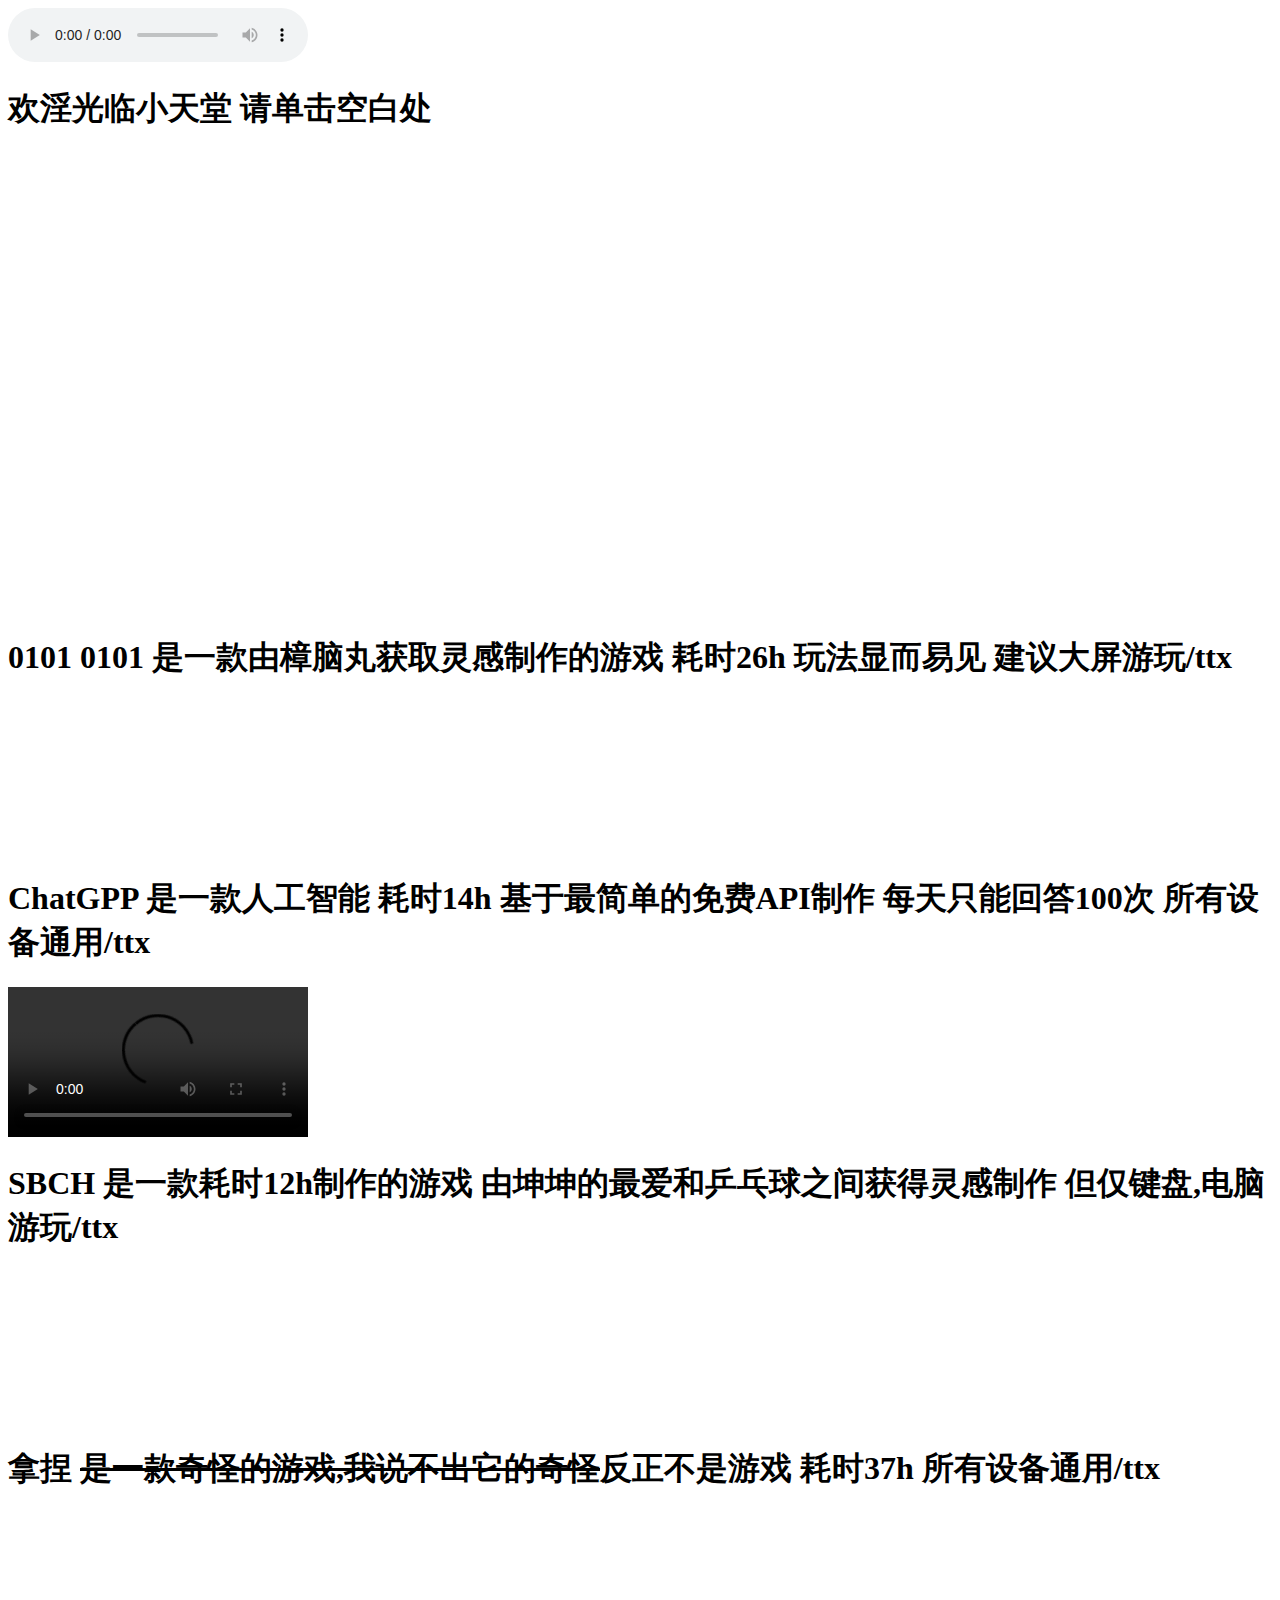
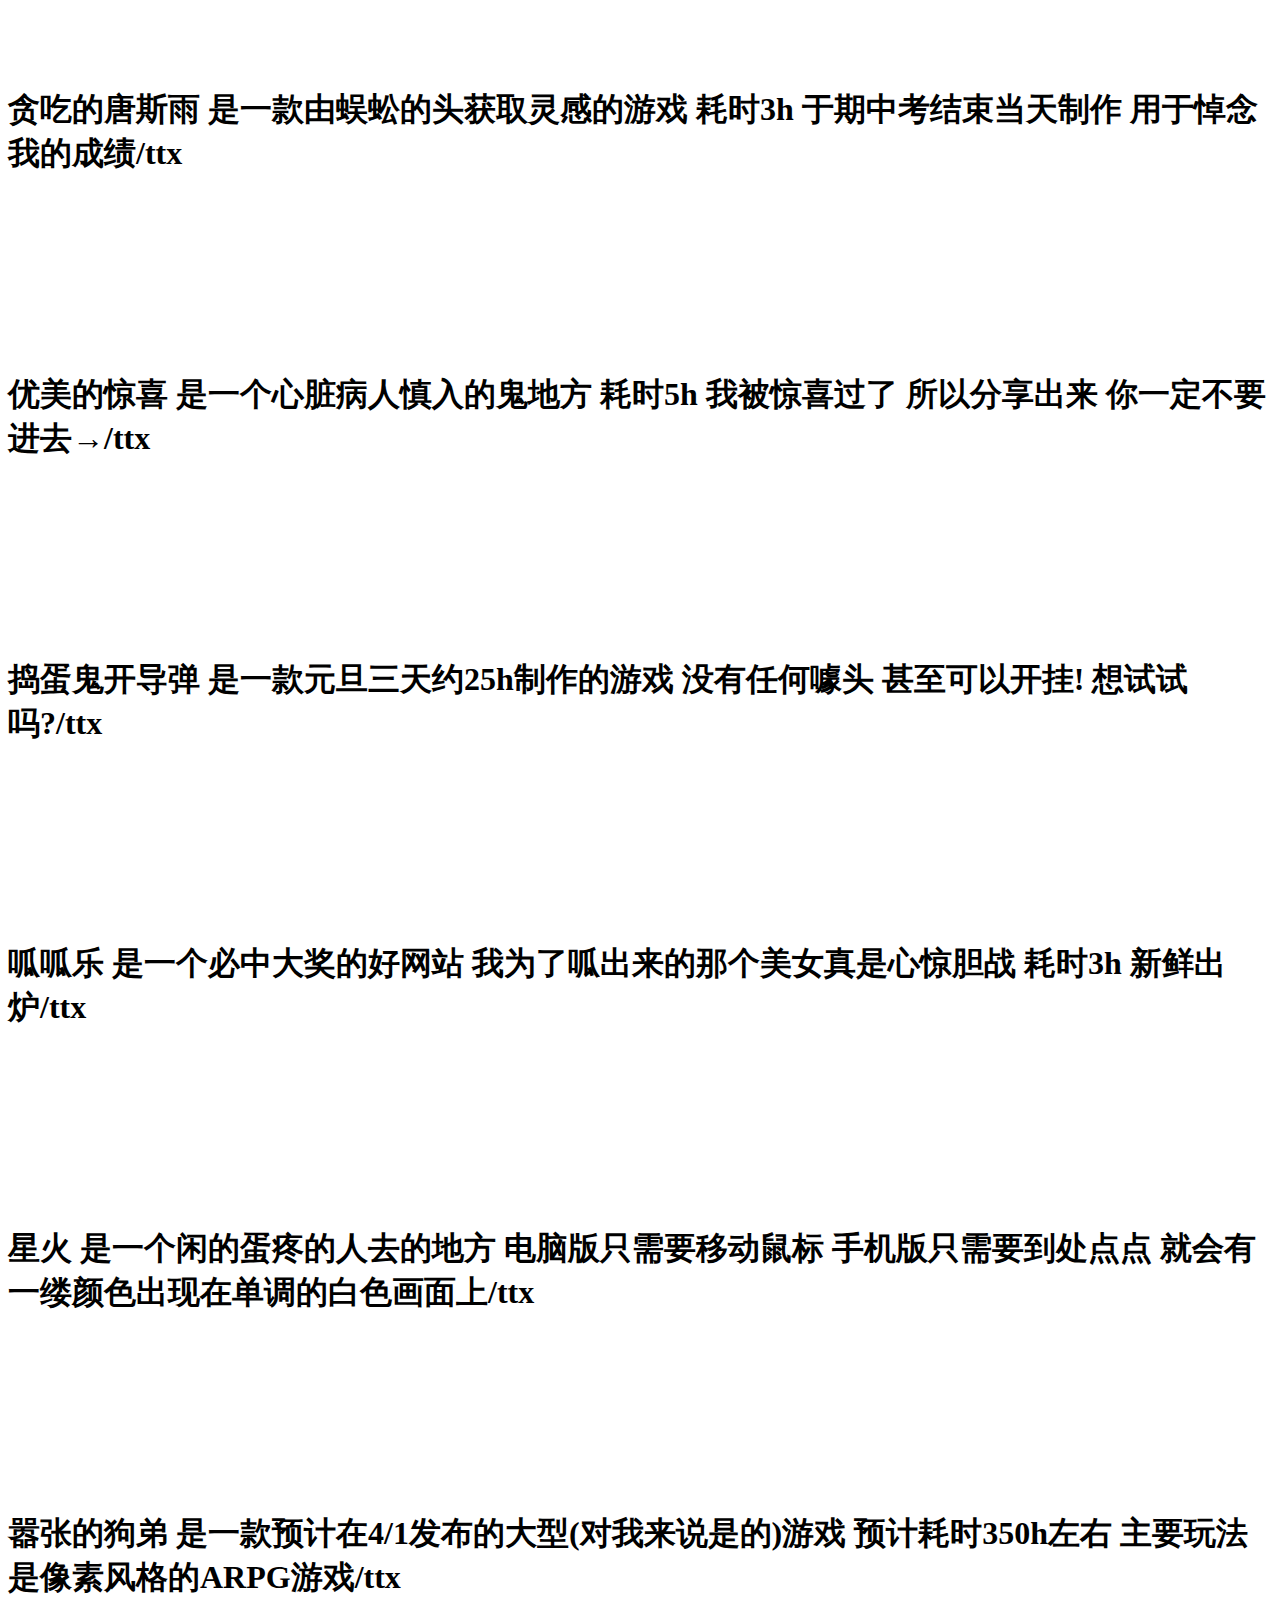
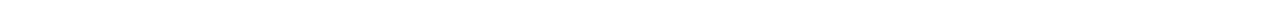
==== index.html @ 289c1200 "Add files via upload" ====
<!DOCTYPE html>
<html lang="en">
<head>
    <meta charset="UTF-8">
    <meta name="viewport" content="width=device-width, initial-scale=1.0">
    <title>小天堂 By 堂天小</title>
</head>
<link rel="stylesheet" href="index/index.css" type="text/css">
<script src="index/index.js"></script>
<body>

    <div id="startPage" class="show">
        <audio src="index/bg.mp3" autoplay loop controls></audio>
        <h1>欢淫光临小天堂 请单击空白处</h1>
        <a data-title="或者进入游戏目录" onclick="loadPage1()"></a>
        <video src="index/stpage.mp4" autoplay muted loop class="startbg" onclick="loadPage2()"></video>
    </div>
    <div id="page1" class="fade">
        <a onclick="loadPage2()" data-title="0101 0101"></a>
        <a onclick="loadPage3()" data-title="ChatGPP"></a>
        <a onclick="loadPage4()" data-title="SBCH"></a>
        <a onclick="loadPage5()" data-title="拿捏"></a>
        <a onclick="loadPage6()" data-title="贪吃的唐斯雨"></a>
        <a onclick="loadPage7()" data-title="优美的惊喜"></a>
        <a onclick="loadPage8()" data-title="捣蛋鬼开导弹"></a>
        <a onclick="loadPage9()" data-title="呱呱乐(新品)"></a>
        <a onclick="loadPage10()" data-title="星火(新品)"></a>
        <a onclick="loadPage11()" data-title="大作,敬请期待..."></a>
        <video src="index/bg1.mp4" autoplay loop muted class="bg1"></video>
        <video src="index/bg2.mp4" autoplay muted loop class="bg2"></video>
    </div>
    <div id="page2" class="fade">
        <video src="1/1.mp4" autoplay muted loop class="bg1" onclick="loadPage3()"></video>
        <h1>0101 0101 是一款由樟脑丸获取灵感制作的游戏 耗时26h 玩法显而易见 建议大屏游玩/ttx</h1>
        <a data-title="在线游玩" onclick="window.open('1/game.html','_blank')"></a>
    </div>
    <div id="page3" class="fade">
        <video src="2/2.mp4" autoplay muted loop class="bg1" onclick="loadPage4()"></video>
        <h1>ChatGPP 是一款人工智能 耗时14h 基于最简单的免费API制作 每天只能回答100次 所有设备通用/ttx</h1>
        <a data-title="在线游玩" onclick="window.open('2/ChatGPP-2.0.html','_blank')"></a>
    </div>
    <div id="page4" class="fade">
        <video src="3/3.mp4" controls loop class="bg1" onclick="loadPage5()"></video>
        <h1>SBCH 是一款耗时12h制作的游戏 由坤坤的最爱和乒乓球之间获得灵感制作 但仅键盘,电脑游玩/ttx</h1>
        <a data-title="在线游玩" onclick="window.open('3/game.html','_blank')"></a>
    </div>
    <div id="page5" class="fade">
        <video src="4/4.mp4" autoplay muted loop class="bg1" onclick="loadPage6()"></video>
        <h1>拿捏 <del>是一款奇怪的游戏,我说不出它的奇怪</del>反正不是游戏 耗时37h 所有设备通用/ttx</h1>
        <a data-title="在线游玩" onclick="window.open('4/start.html','_blank')"></a>
    </div>
    <div id="page6" class="fade">
        <video src="5/5.mp4" autoplay muted loop class="bg1" onclick="loadPage7()"></video>
        <h1>贪吃的唐斯雨 是一款由蜈蚣的头获取灵感的游戏 耗时3h 于期中考结束当天制作 用于悼念我的成绩/ttx</h1>
        <a data-title="在线游玩" onclick="window.open('5/index.html','_blank')"></a>
    </div>
    <div id="page7" class="fade">
        <video src="6/6.mp4" autoplay muted loop class="bg1" onclick="loadPage8()"></video>
        <h1>优美的惊喜 是一个心脏病人慎入的鬼地方 耗时5h 我被惊喜过了 所以分享出来 你一定不要进去→/ttx</h1>
        <a data-title="在线游玩" onclick="window.open('6/index.html','_blank')"></a>
    </div>
    <div id="page8" class="fade">
        <video src="7/7.mp4" autoplay muted loop class="bg1" onclick="loadPage9()"></video>
        <h1>捣蛋鬼开导弹 是一款元旦三天约25h制作的游戏 没有任何噱头 甚至可以开挂! 想试试吗?/ttx</h1>
        <a data-title="在线游玩" onclick="window.open('7/index.html','_blank')"></a>
    </div>
    <div id="page9" class="fade">
        <video src="8/8.mp4" autoplay muted loop class="bg1" onclick="loadPage10()"></video>
        <h1>呱呱乐 是一个必中大奖的好网站 我为了呱出来的那个美女真是心惊胆战 耗时3h 新鲜出炉/ttx</h1>
        <a data-title="在线游玩" onclick="window.open('8/gua.html','_blank')"></a>
    </div>
    <div id="page10" class="fade">
        <video src="9/9.mp4" autoplay muted loop class="bg1" onclick="loadPage11()"></video>
        <h1>星火 是一个闲的蛋疼的人去的地方 电脑版只需要移动鼠标 手机版只需要到处点点 就会有一缕颜色出现在单调的白色画面上/ttx</h1>
        <a data-title="在线游玩" onclick="window.open('9/StarLight.html','_blank')"></a>
    </div>
    <div id="page11" class="fade">
        <video src="index/bg1.mp4" autoplay loop muted class="bg1" onclick="loadPage1()"></video>
        <video src="index/bg2.mp4" autoplay muted loop class="bg2" onclick="loadPage1()"></video>
        <h1>嚣张的狗弟 是一款预计在4/1发布的大型(对我来说是的)游戏 预计耗时350h左右 主要玩法是像素风格的ARPG游戏/ttx</h1>
        <a data-title="前往目录" onclick="loadPage1()"></a>
    </div>
</body>
</html>
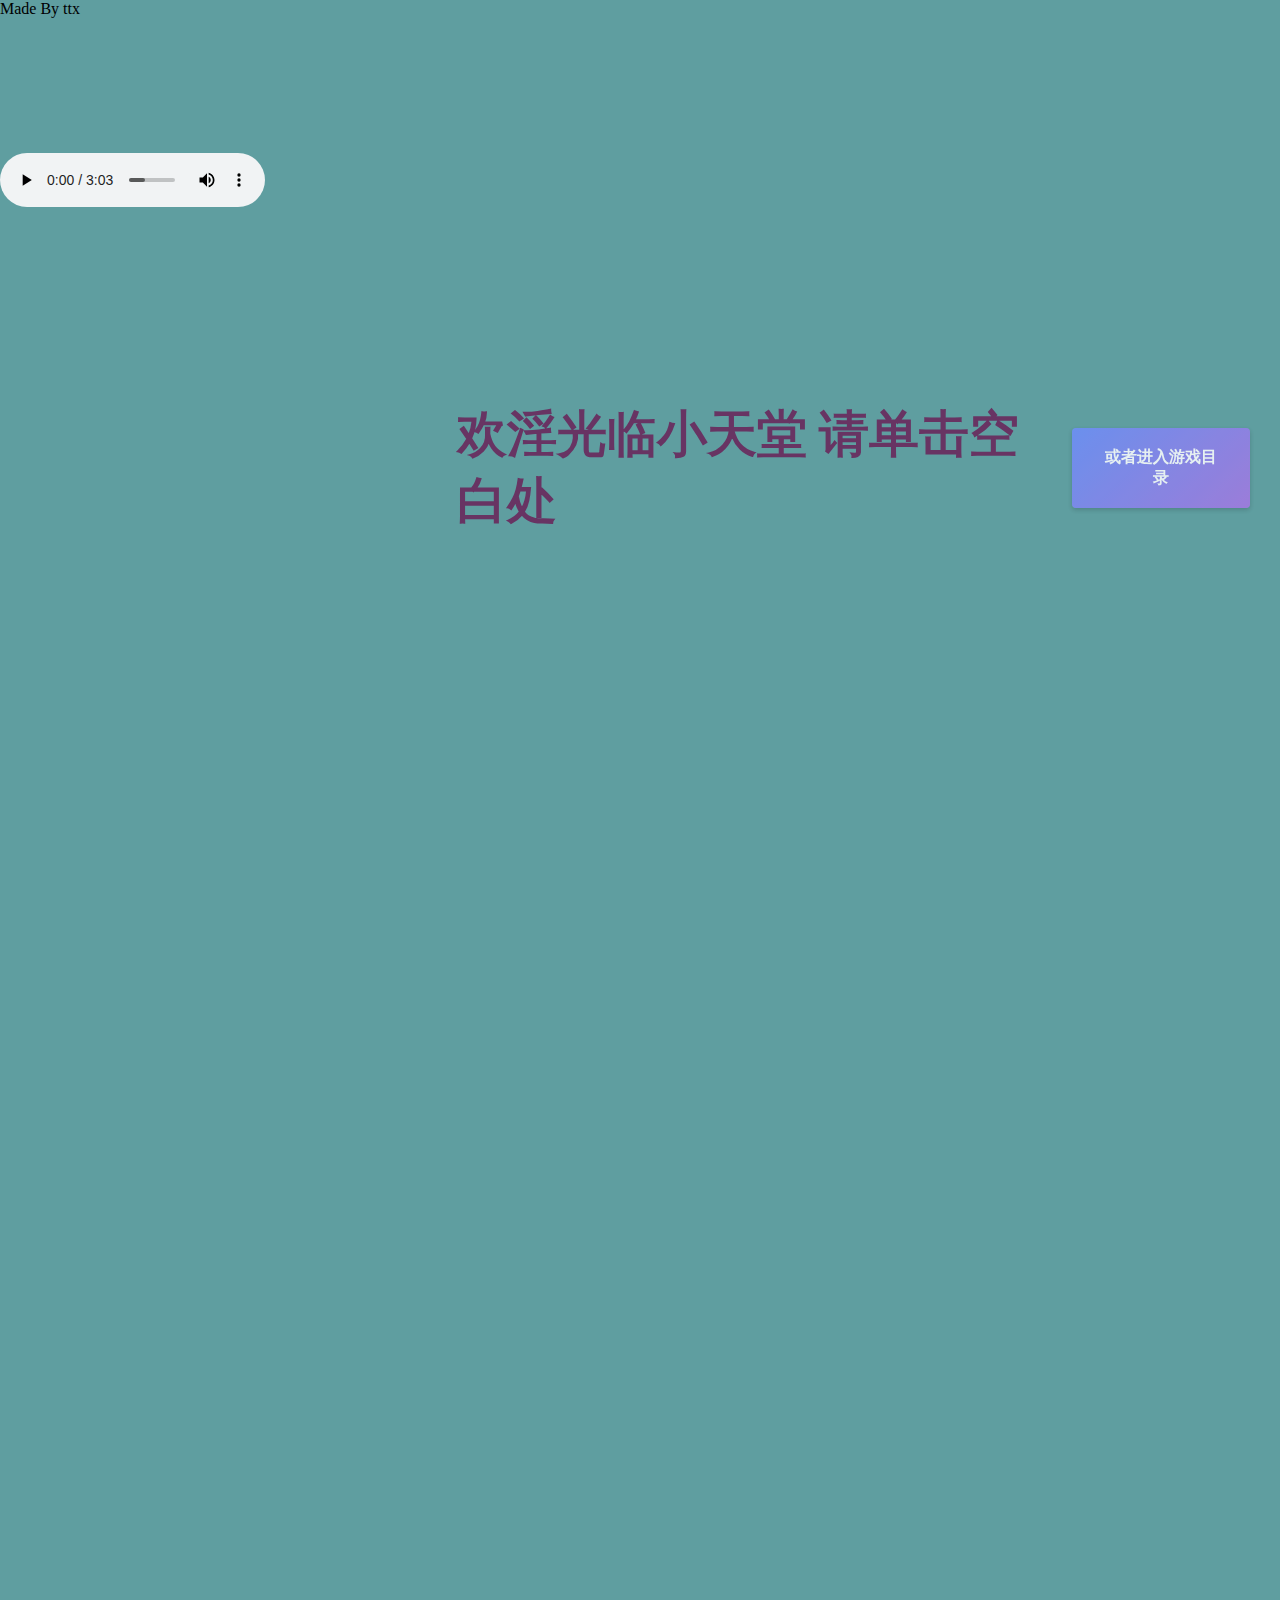
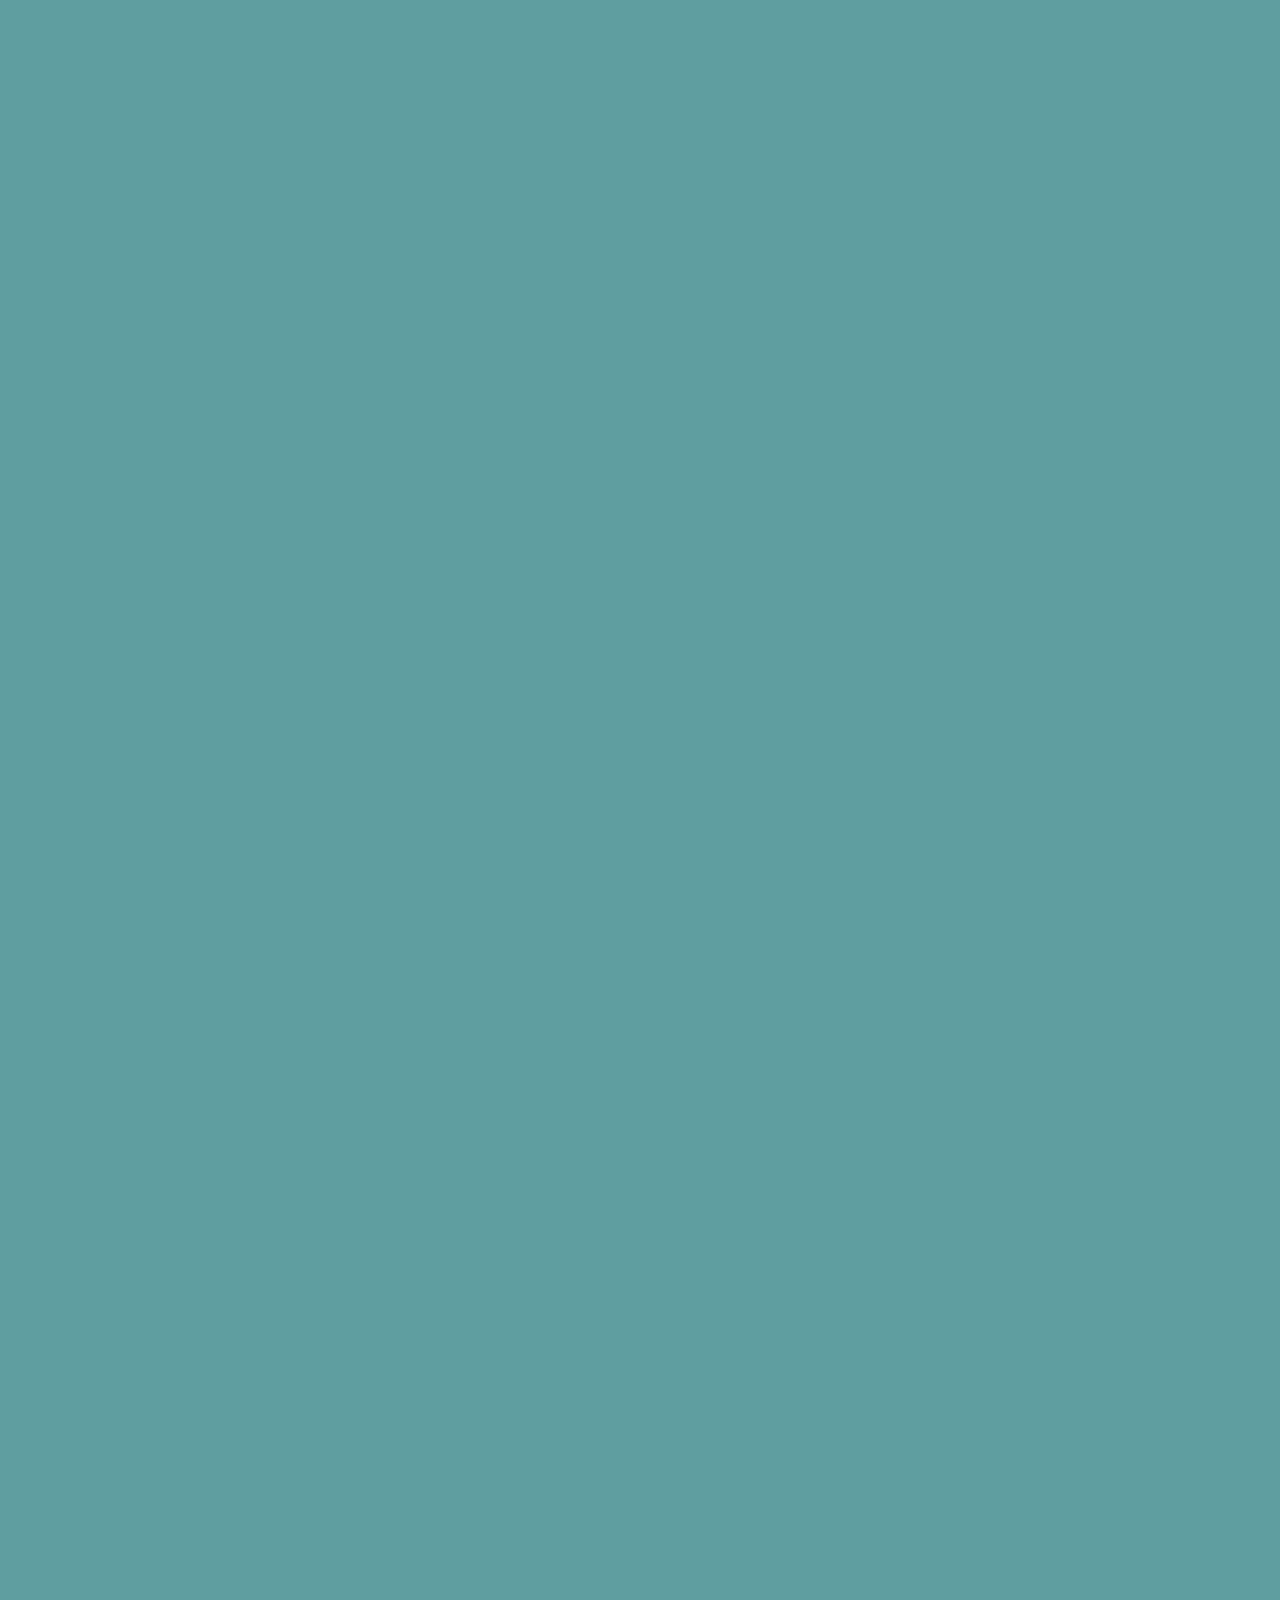
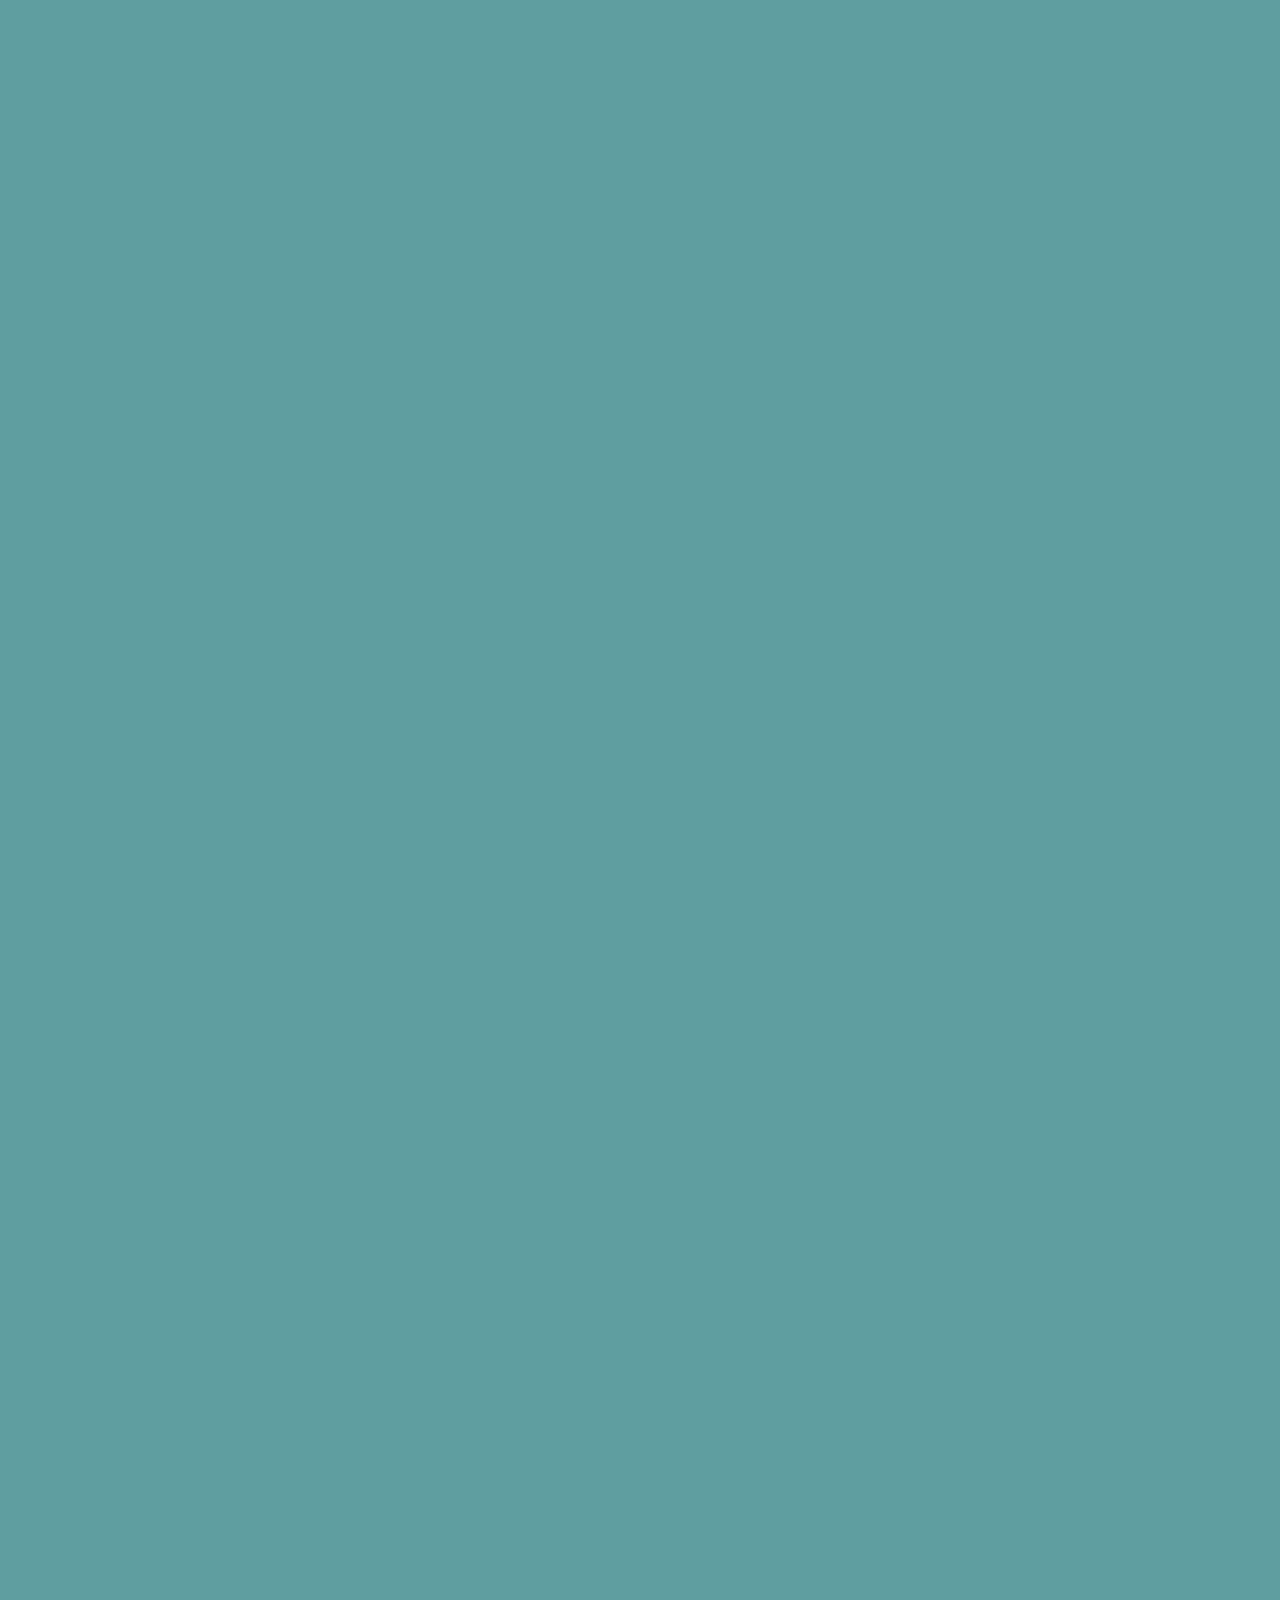
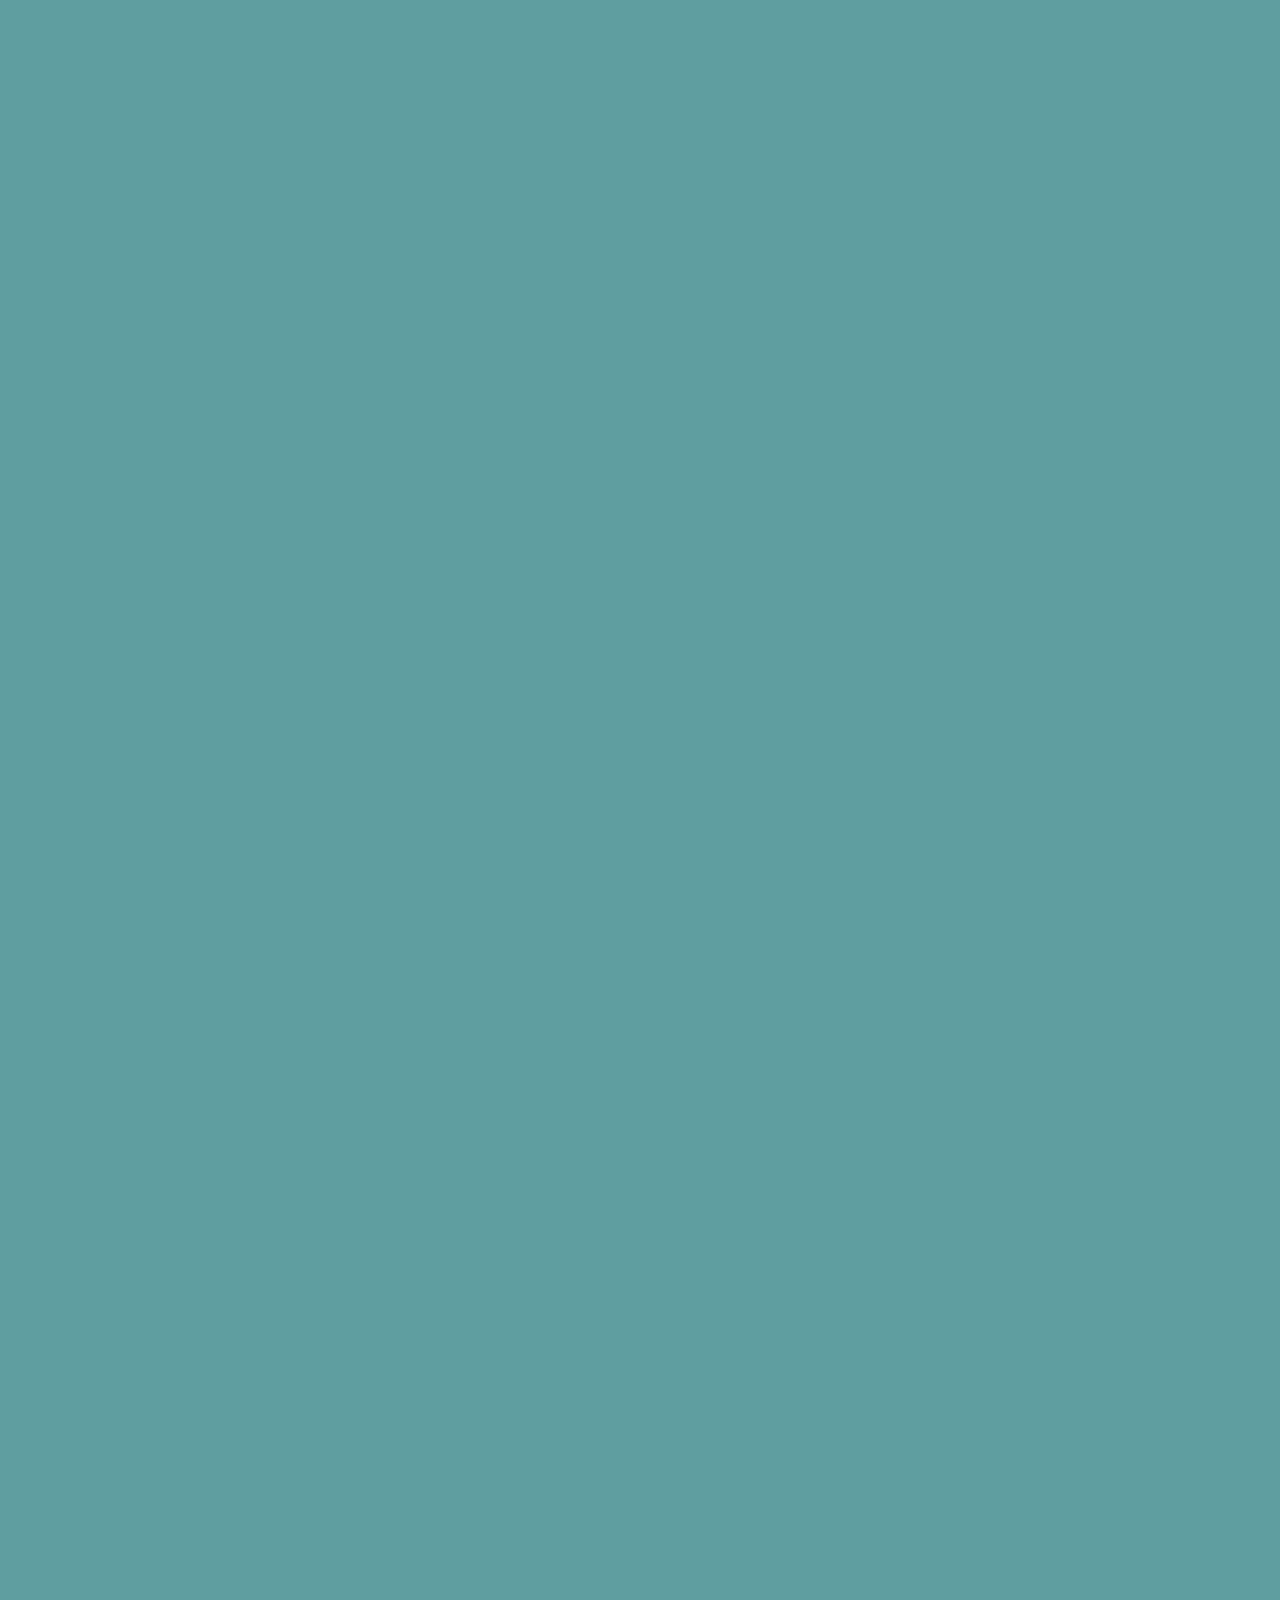
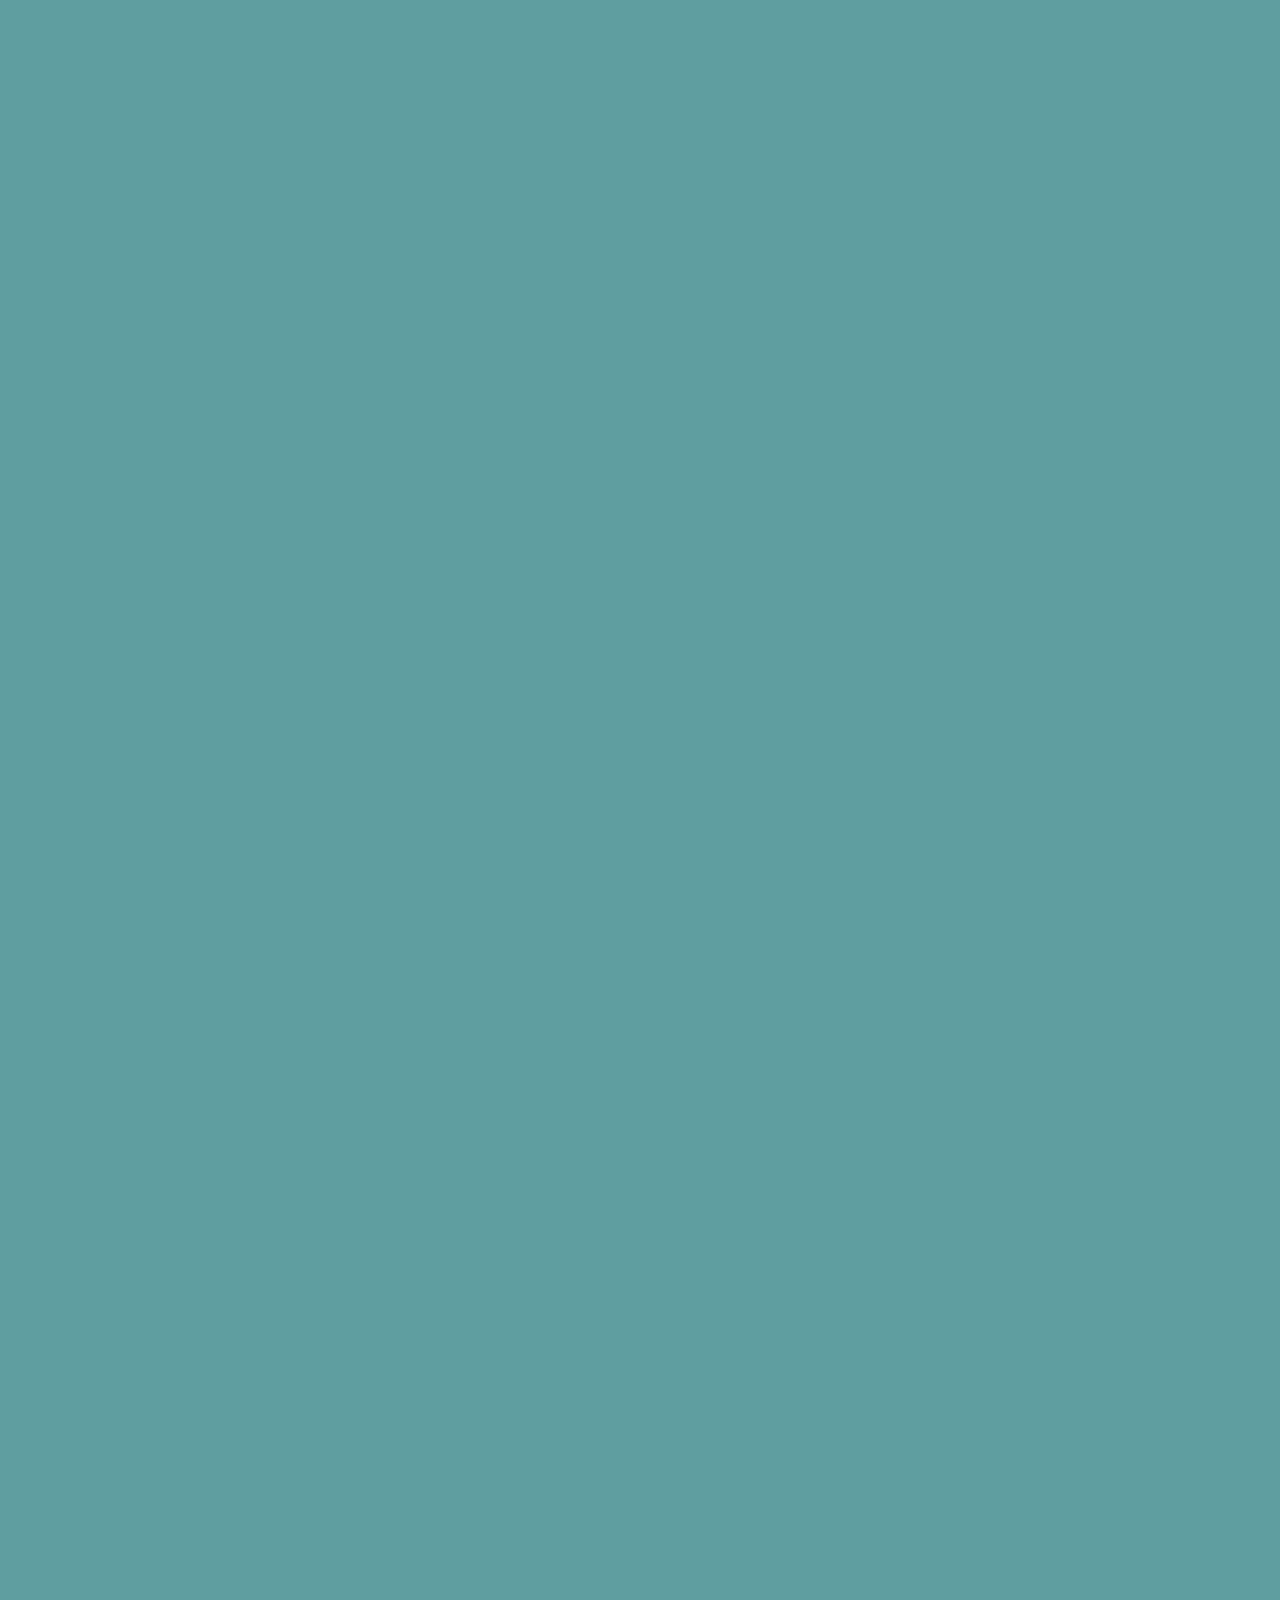
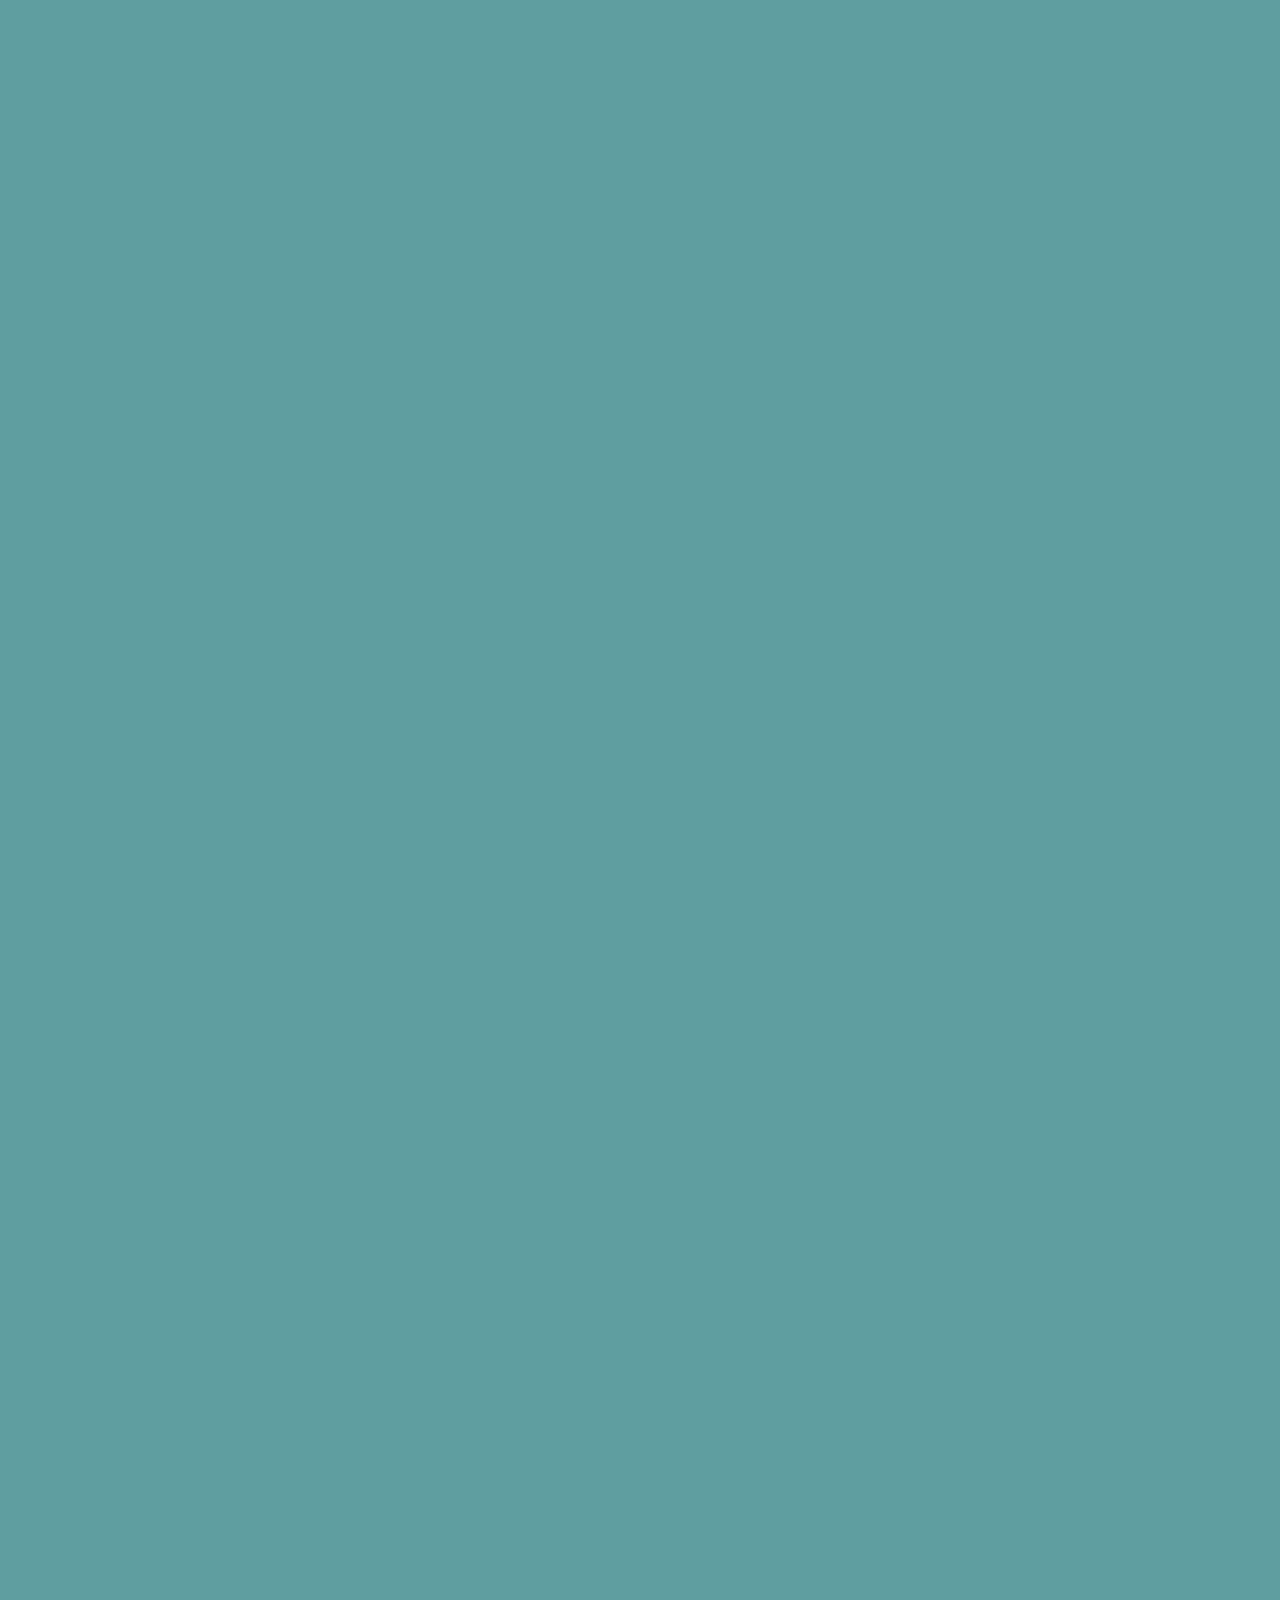
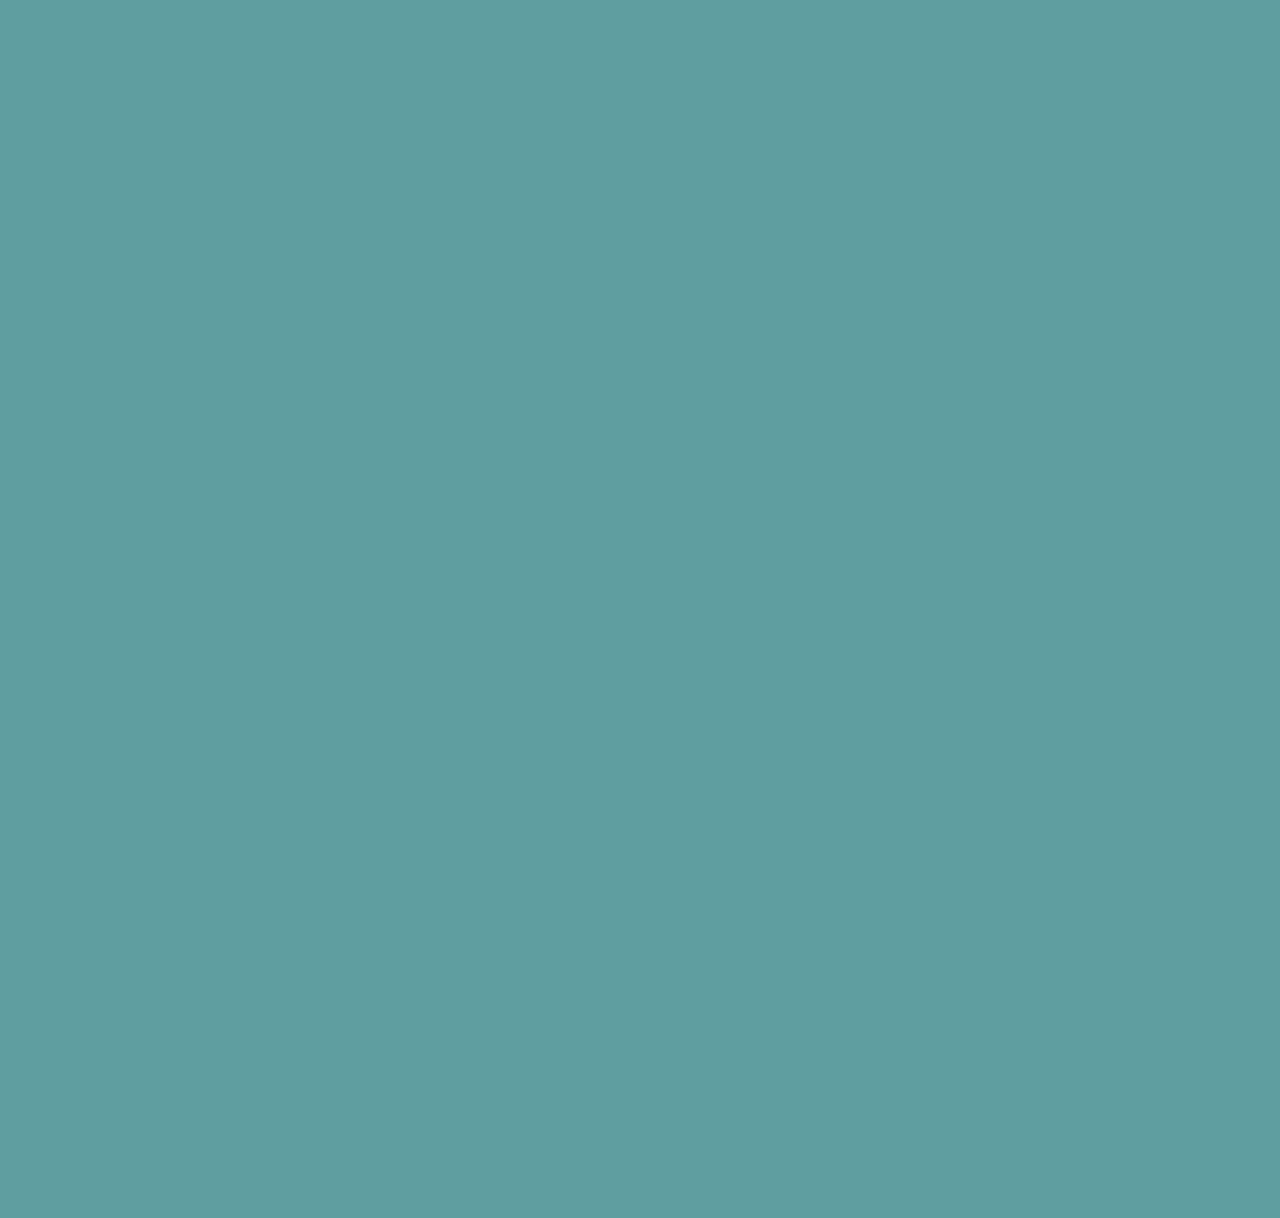
==== commit ffdbf51a: "Add files via upload" ====
--- a/index.html
+++ b/index.html
@@ -7,13 +7,14 @@
 </head>
 <link rel="stylesheet" href="index/index.css" type="text/css">
 <script src="index/index.js"></script>
+<script src="index/jq.min.js"></script>
 <body>
-
+    <span class="exp">Made By ttx</span>
     <div id="startPage" class="show">
         <audio src="index/bg.mp3" autoplay loop controls></audio>
         <h1>欢淫光临小天堂 请单击空白处</h1>
-        <a data-title="或者进入游戏目录" onclick="loadPage1()"></a>
-        <video src="index/stpage.mp4" autoplay muted loop class="startbg" onclick="loadPage2()"></video>
+        <a data-title="或者进入游戏目录" onclick="lpg1()"></a>
+        <video src="index/stpage.mp4" autoplay muted loop class="startbg" onclick="lpg2()"></video>
     </div>
     <div id="page1" class="fade">
         <a onclick="loadPage2()" data-title="0101 0101"></a>
@@ -30,55 +31,55 @@
         <video src="index/bg2.mp4" autoplay muted loop class="bg2"></video>
     </div>
     <div id="page2" class="fade">
-        <video src="1/1.mp4" autoplay muted loop class="bg1" onclick="loadPage3()"></video>
-        <h1>0101 0101 是一款由樟脑丸获取灵感制作的游戏 耗时26h 玩法显而易见 建议大屏游玩/ttx</h1>
+        <video src="1/1.mp4" autoplay muted loop class="bg1" onclick="lpg3()"></video>
+        <h1>0101 0101 是一款由樟脑丸获取灵感制作的游戏 耗时26h 玩法显而易见 建议大屏游玩</h1>
         <a data-title="在线游玩" onclick="window.open('1/game.html','_blank')"></a>
     </div>
     <div id="page3" class="fade">
-        <video src="2/2.mp4" autoplay muted loop class="bg1" onclick="loadPage4()"></video>
-        <h1>ChatGPP 是一款人工智能 耗时14h 基于最简单的免费API制作 每天只能回答100次 所有设备通用/ttx</h1>
+        <video src="2/2.mp4" autoplay muted loop class="bg1" onclick="lpg4()"></video>
+        <h1>ChatGPP 是一款人工智能 耗时14h 基于最简单的免费API制作 每天只能回答100次 所有设备通用</h1>
         <a data-title="在线游玩" onclick="window.open('2/ChatGPP-2.0.html','_blank')"></a>
     </div>
     <div id="page4" class="fade">
-        <video src="3/3.mp4" controls loop class="bg1" onclick="loadPage5()"></video>
-        <h1>SBCH 是一款耗时12h制作的游戏 由坤坤的最爱和乒乓球之间获得灵感制作 但仅键盘,电脑游玩/ttx</h1>
+        <video src="3/3.mp4" autoplay muted loop class="bg1" onclick="lpg5()"></video>
+        <h1>SBCH 是一款耗时12h制作的游戏 由坤坤的最爱和乒乓球之间获得灵感制作 但仅键盘,电脑游玩</h1>
         <a data-title="在线游玩" onclick="window.open('3/game.html','_blank')"></a>
     </div>
     <div id="page5" class="fade">
-        <video src="4/4.mp4" autoplay muted loop class="bg1" onclick="loadPage6()"></video>
-        <h1>拿捏 <del>是一款奇怪的游戏,我说不出它的奇怪</del>反正不是游戏 耗时37h 所有设备通用/ttx</h1>
+        <video src="4/4.mp4" autoplay muted loop class="bg1" onclick="lpg6()"></video>
+        <h1>拿捏 <del>是一款奇怪的游戏,我说不出它的奇怪</del>反正不是游戏 耗时37h 所有设备通用</h1>
         <a data-title="在线游玩" onclick="window.open('4/start.html','_blank')"></a>
     </div>
     <div id="page6" class="fade">
-        <video src="5/5.mp4" autoplay muted loop class="bg1" onclick="loadPage7()"></video>
-        <h1>贪吃的唐斯雨 是一款由蜈蚣的头获取灵感的游戏 耗时3h 于期中考结束当天制作 用于悼念我的成绩/ttx</h1>
+        <video src="5/5.mp4" autoplay muted loop class="bg1" onclick="lpg7()"></video>
+        <h1>贪吃的唐斯雨 是一款由蜈蚣的头获取灵感的游戏 耗时3h 于期中考结束当天制作 用于悼念我的成绩</h1>
         <a data-title="在线游玩" onclick="window.open('5/index.html','_blank')"></a>
     </div>
     <div id="page7" class="fade">
-        <video src="6/6.mp4" autoplay muted loop class="bg1" onclick="loadPage8()"></video>
-        <h1>优美的惊喜 是一个心脏病人慎入的鬼地方 耗时5h 我被惊喜过了 所以分享出来 你一定不要进去→/ttx</h1>
+        <video src="6/6.mp4" autoplay muted loop class="bg1" onclick="lpg8()"></video>
+        <h1>优美的惊喜 是一个心脏病人慎入的鬼地方 耗时5h 我被惊喜过了 所以分享出来 你一定不要进去→</h1>
         <a data-title="在线游玩" onclick="window.open('6/index.html','_blank')"></a>
     </div>
     <div id="page8" class="fade">
-        <video src="7/7.mp4" autoplay muted loop class="bg1" onclick="loadPage9()"></video>
-        <h1>捣蛋鬼开导弹 是一款元旦三天约25h制作的游戏 没有任何噱头 甚至可以开挂! 想试试吗?/ttx</h1>
+        <video src="7/7.mp4" autoplay muted loop class="bg1" onclick="lpg9()"></video>
+        <h1>捣蛋鬼开导弹 是一款元旦三天约25h制作的游戏 没有任何噱头 甚至可以开挂! 想试试吗?</h1>
         <a data-title="在线游玩" onclick="window.open('7/index.html','_blank')"></a>
     </div>
     <div id="page9" class="fade">
-        <video src="8/8.mp4" autoplay muted loop class="bg1" onclick="loadPage10()"></video>
+        <video src="8/8.mp4" autoplay muted loop class="bg1" onclick="lpg10()"></video>
         <h1>呱呱乐 是一个必中大奖的好网站 我为了呱出来的那个美女真是心惊胆战 耗时3h 新鲜出炉/ttx</h1>
         <a data-title="在线游玩" onclick="window.open('8/gua.html','_blank')"></a>
     </div>
     <div id="page10" class="fade">
-        <video src="9/9.mp4" autoplay muted loop class="bg1" onclick="loadPage11()"></video>
-        <h1>星火 是一个闲的蛋疼的人去的地方 电脑版只需要移动鼠标 手机版只需要到处点点 就会有一缕颜色出现在单调的白色画面上/ttx</h1>
+        <video src="9/9.mp4" autoplay muted loop class="bg1" onclick="lpg11()"></video>
+        <h1>星火 是一个闲的蛋疼的人去的地方 电脑版只需要移动鼠标 手机版只需要到处点点 就会有一缕颜色出现在单调的白色画面上</h1>
         <a data-title="在线游玩" onclick="window.open('9/StarLight.html','_blank')"></a>
     </div>
     <div id="page11" class="fade">
-        <video src="index/bg1.mp4" autoplay loop muted class="bg1" onclick="loadPage1()"></video>
-        <video src="index/bg2.mp4" autoplay muted loop class="bg2" onclick="loadPage1()"></video>
-        <h1>嚣张的狗弟 是一款预计在4/1发布的大型(对我来说是的)游戏 预计耗时350h左右 主要玩法是像素风格的ARPG游戏/ttx</h1>
-        <a data-title="前往目录" onclick="loadPage1()"></a>
+        <video src="index/bg1.mp4" autoplay loop muted class="bg1" onclick="lpg1()"></video>
+        <video src="index/bg2.mp4" autoplay muted loop class="bg2" onclick="lpg1()"></video>
+        <h1>嚣张的狗弟 是一款预计在4/1发布的大型(对我来说是的)游戏 预计耗时350h左右 主要玩法是像素风格的ARPG游戏/</h1>
+        <a data-title="前往目录" onclick="lpg1()"></a>
     </div>
 </body>
 </html>--- a/index/index.css
+++ b/index/index.css
@@ -0,0 +1,121 @@
+/*css*/
+a {
+	position: relative;
+	display: inline-block;
+	padding: 1.2em 2em;
+	text-decoration: none;
+	text-align: center;
+	cursor: pointer;
+	user-select: none;
+	color: white;
+	opacity: 0.85;
+	margin: 30px;
+	
+	&::before {
+		content: '';
+		position: absolute;
+		top: 0;
+		left: 0;
+		bottom: 0;
+		right: 0;
+		background: linear-gradient(135deg, #6e8efb, #a777e3);
+		border-radius: 4px;
+		transition: box-shadow .5s ease, transform .2s ease; 
+		will-change: transform;
+		box-shadow: 0 2px 5px rgba(0, 0, 0, .2);
+		transform:
+			translateY(var(--ty, 0))
+			rotateX(var(--rx, 0))
+			rotateY(var(--ry, 0))
+			translateZ(var(--tz, -12px));
+	}
+	
+	&:hover::before {
+		box-shadow: 0 5px 15px rgba(0, 0, 0, .3);
+	}
+	
+	&::after {
+		position: relative;
+		display: inline-block;
+		content: attr(data-title);
+		transition: transform .2s ease; 
+		font-weight: bold;
+		letter-spacing: .01em;
+		will-change: transform;
+		transform:
+			translateY(var(--ty, 0))
+			rotateX(var(--rx, 0))
+			rotateY(var(--ry, 0));
+	}
+}
+h1{
+	color: #683463;
+	font-size: 50px;
+	z-index:1;
+	margin-left: 15%;
+}
+div{
+	display: flex;
+	align-items: center;
+	justify-content: inherit;
+	height: 100%;
+	transform: perspective(800px);
+	transition-property: scroll;
+	transition-timing-function: ease;
+
+}
+html,body{
+    height: 100%;
+    cursor: grabbing;
+	background-color: cadetblue;
+}
+audio{
+	margin-top: -45%;
+	float: left;
+}
+*{
+    margin: 0;
+    padding: 0;
+}
+.startbg{
+	position: fixed;
+    object-fit: cover;
+    width: 100%;
+    height: 100%;
+    z-index: -1;
+    padding: 0;
+    margin: 0;
+    opacity: 1;
+    transition: opacity 1s;
+}
+.startbg:hover{
+	opacity: 0;
+}
+.bg1{
+    position: fixed;
+    object-fit: cover;
+    width: 100%;
+    height: 100%;
+    z-index: -1;
+    padding: 0;
+    margin: 0;
+    opacity: 0;
+    transition: opacity 1s;
+}
+.bg1:hover{
+    opacity: 1;
+}
+.bg2{
+	position: fixed;
+	object-fit: cover;
+	width: 100%;
+	height: 100%;
+	z-index: -2;
+}
+.fade {
+	opacity: 0;
+	transition: opacity 2s ease-in-out;
+}
+.show {
+	opacity: 1;
+}